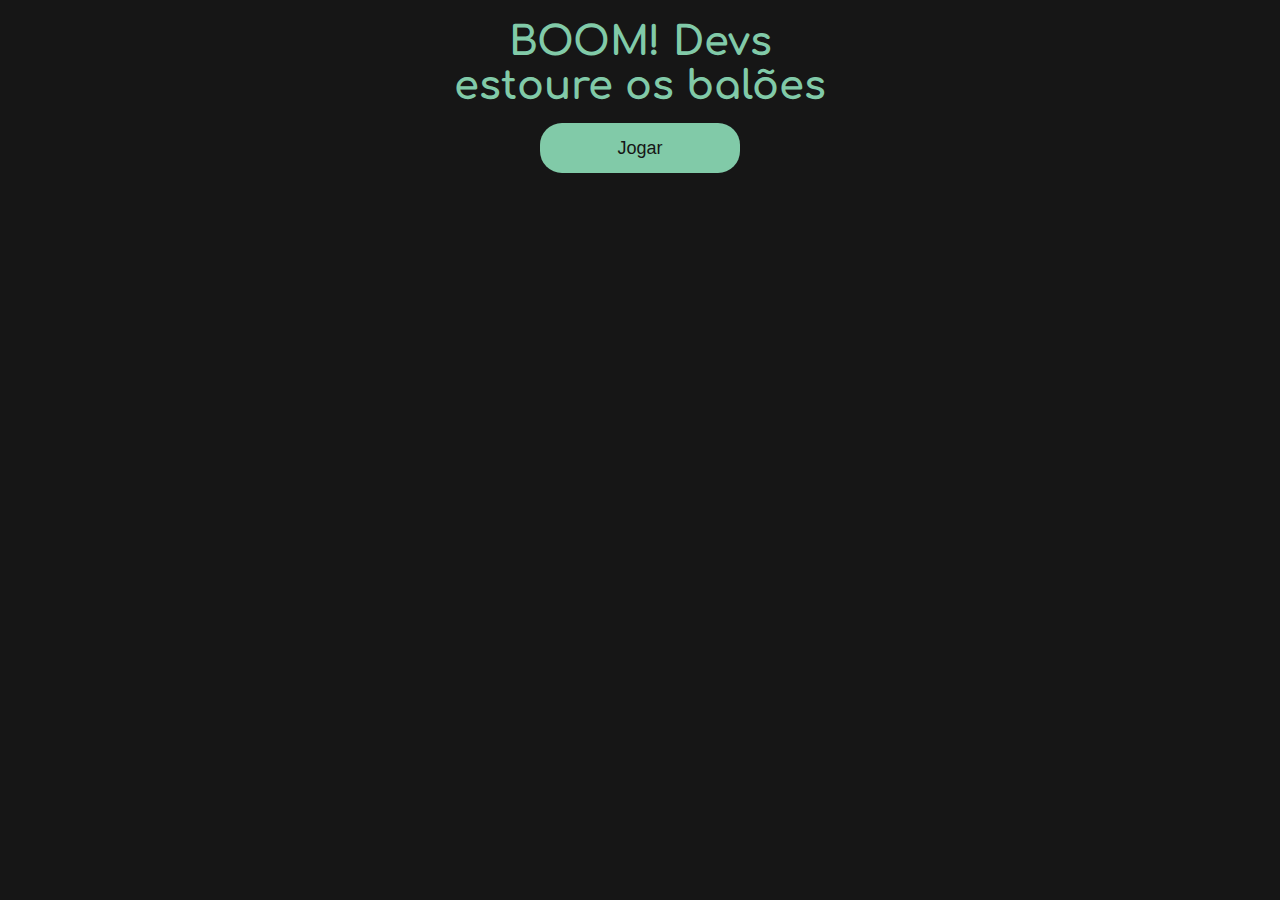
==== index.html @ df08e0c5 "Adds balloons points" ====
<!DOCTYPE html>
<html lang="en">
  <head>
    <meta charset="UTF-8" />
    <meta name="viewport" content="width=device-width, initial-scale=1.0" />
    <link rel="shortcut icon" href="./assets/baloon.ico" type="image/x-icon" />
    <title>BOOM Devs</title>
    <link rel="stylesheet" href="style.css" />
    <link
      href="https://fonts.googleapis.com/css2?family=Comfortaa&display=swap"
      rel="stylesheet"
    />
  </head>
  <body>
    <header>
      <h1 class="game-title">BOOM! Devs</h1>
      <h2 class="game-description">estoure os balões</h2>
      <span class="counter">0</span>
      <button class="btn-init-game">Jogar</button>
    </header>
    <section class="container-balloons"></section>

    <script src="./main.js"></script>
  </body>
</html>
---- style.css ----
* {
  margin: 0;
  padding: 0;
}

body {
  background-color: #161616;
  font-family: "Comfortaa", cursive;
}

header {
  display: flex;
  width: 100%;
  justify-content: center;
  align-items: center;
  flex-direction: column;
  padding: 20px 0;
}

.game-title,
.game-description {
  color: #81caa8;
  font-size: 40px;
  text-align: center;
}

@keyframes animationButton {
  0% {
    width: 200px;
    height: 50px;
  }
  50% {
    width: 220px;
    height: 55px;
  }
  100% {
    width: 200px;
    height: 50px;
  }
}

.btn-init-game {
  z-index: 2;
  margin-top: 15px;
  width: 200px;
  height: 50px;
  font-size: 18px;
  background-color: #81caa8;
  color: #161616;
  cursor: pointer;
  border: none;
  outline: none;
  border-radius: 22px;
  animation: 1s ease-in-out infinite animationButton;
}

.container-balloons {
  position: fixed;
  width: 100vw;
  height: 100vh;
  top: 0;
}

.balloon {
  width: 90px;
  height: auto;
  cursor: url("./assets/alfinete.png"), auto;
  position: absolute;
}

.counter {
  color: #000;
  background-color: #81caa8;
  padding: 20px;
  font-weight: bold;
  margin-left: auto;
  display: none;
}
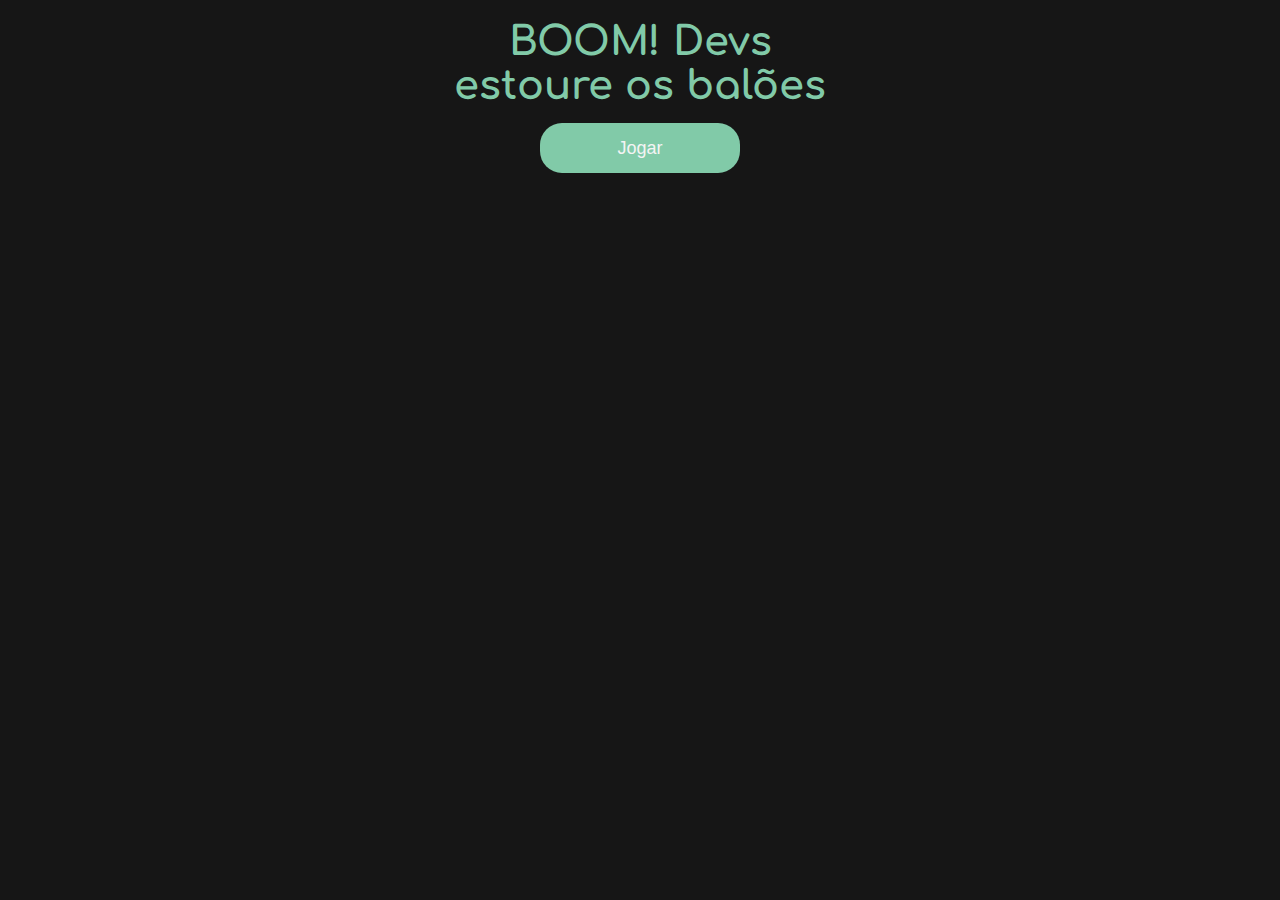
==== commit c84f7e2c: "maximum balloon limit" ====
--- a/index.html
+++ b/index.html
@@ -1,25 +1,24 @@
 <!DOCTYPE html>
 <html lang="en">
-  <head>
-    <meta charset="UTF-8" />
-    <meta name="viewport" content="width=device-width, initial-scale=1.0" />
-    <link rel="shortcut icon" href="./assets/baloon.ico" type="image/x-icon" />
-    <title>BOOM Devs</title>
-    <link rel="stylesheet" href="style.css" />
-    <link
-      href="https://fonts.googleapis.com/css2?family=Comfortaa&display=swap"
-      rel="stylesheet"
-    />
-  </head>
-  <body>
-    <header>
-      <h1 class="game-title">BOOM! Devs</h1>
-      <h2 class="game-description">estoure os balões</h2>
-      <span class="counter">0</span>
-      <button class="btn-init-game">Jogar</button>
-    </header>
-    <section class="container-balloons"></section>
 
-    <script src="./main.js"></script>
-  </body>
-</html>
+<head>
+  <meta charset="UTF-8" />
+  <meta name="viewport" content="width=device-width, initial-scale=1.0" />
+  <link rel="shortcut icon" href="./assets/baloon.ico" type="image/x-icon" />
+  <title>BOOM Devs</title>
+  <link rel="stylesheet" href="style.css" />
+  <link href="https://fonts.googleapis.com/css2?family=Comfortaa&display=swap" rel="stylesheet" />
+</head>
+
+<body>
+  <header>
+    <h1 class="game-title">BOOM! Devs</h1>
+    <h2 class="game-description">estoure os balões</h2>
+    <button class="btn-init-game">Jogar</button>
+  </header>
+  <section class="container-balloons"> </section>
+
+  <script src="./main.js"></script>
+</body>
+
+</html>--- a/style.css
+++ b/style.css
@@ -15,6 +15,7 @@
   align-items: center;
   flex-direction: column;
   padding: 20px 0;
+  height: 100%;
 }
 
 .game-title,
@@ -46,7 +47,7 @@
   height: 50px;
   font-size: 18px;
   background-color: #81caa8;
-  color: #161616;
+  color: #f4f4f4;
   cursor: pointer;
   border: none;
   outline: none;
@@ -55,10 +56,12 @@
 }
 
 .container-balloons {
-  position: fixed;
   width: 100vw;
-  height: 100vh;
-  top: 0;
+  height: calc(100vh - 200px);
+  display: flex;
+  flex-direction: column;
+  align-items: center;
+  justify-content: center;
 }
 
 .balloon {
@@ -68,11 +71,36 @@
   position: absolute;
 }
 
-.counter {
-  color: #000;
-  background-color: #81caa8;
-  padding: 20px;
+@keyframes animationLost {
+  20%{
+    color:#f00;
+  }
+  60%{
+    color: #fff;
+  }
+  100% {
+    color: #f00;
+  }
+}
+
+
+.lost{
+  color: #fff;
   font-weight: bold;
-  margin-left: auto;
-  display: none;
-}+  font-size:24px;
+  animation: 1s ease animationLost forwards;
+  margin-bottom:30px;
+}
+
+.btn_restart{
+  display: block;
+  width: 200px;
+  height: 50px;
+  line-height: 50px;
+  text-align: center;
+  background: #81caa8;
+  color: #f4f4f4;
+  text-decoration: none;
+  border-radius: 22px;
+  font-weight: bold;
+}
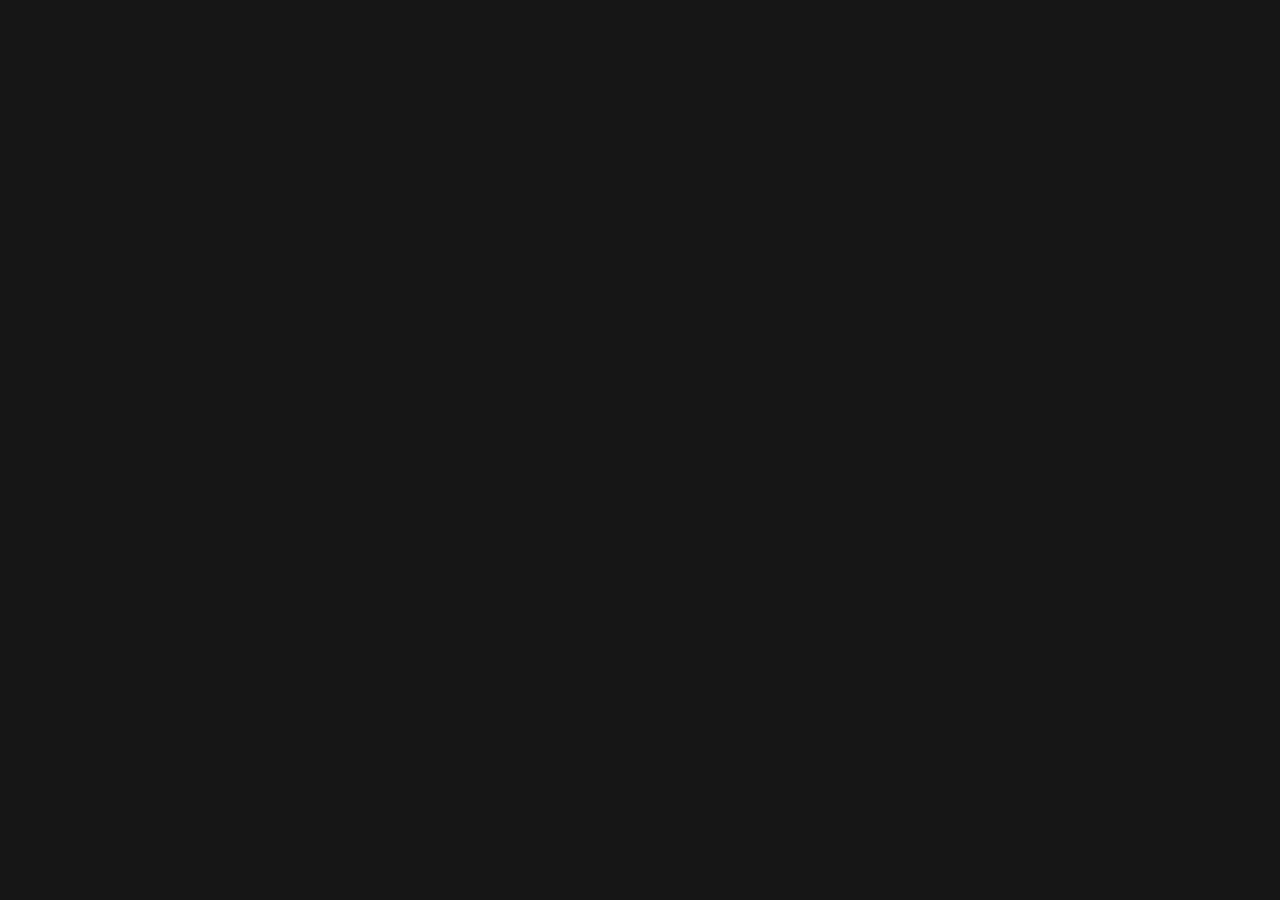
==== commit 1be3a30e: "Fazendo Alfinete aparecer com a chamada da função" ====
--- a/index.html
+++ b/index.html
@@ -1,24 +1,16 @@
 <!DOCTYPE html>
-<html lang="en">
+<html lang="pt-br">
+  <head>
+    <meta charset="UTF-8" />
+    <meta name="viewport" content="width=device-width, initial-scale=1.0" />
+    <title>BOOM!</title>
+    <link rel="stylesheet" href="./styles.css" />
+  </head>
+  <body>
+    <section class="container-baloes"  ></section>
+    <section class="section-alfinete"></section>
 
-<head>
-  <meta charset="UTF-8" />
-  <meta name="viewport" content="width=device-width, initial-scale=1.0" />
-  <link rel="shortcut icon" href="./assets/baloon.ico" type="image/x-icon" />
-  <title>BOOM Devs</title>
-  <link rel="stylesheet" href="style.css" />
-  <link href="https://fonts.googleapis.com/css2?family=Comfortaa&display=swap" rel="stylesheet" />
-</head>
 
-<body>
-  <header>
-    <h1 class="game-title">BOOM! Devs</h1>
-    <h2 class="game-description">estoure os balões</h2>
-    <button class="btn-init-game">Jogar</button>
-  </header>
-  <section class="container-balloons"> </section>
-
-  <script src="./main.js"></script>
-</body>
-
-</html>+    <script src="./main.js"></script>
+  </body>
+</html>
--- a/styles.css
+++ b/styles.css
@@ -0,0 +1,27 @@
+* {
+  margin: 0;
+  padding: 0;
+}
+
+html,
+body {
+  height: 100%;
+  width: 100%;
+}
+
+.container-baloes {
+  height: 100%;
+  width: 100%;
+  background-color: #161616;
+}
+
+.balao {
+  width: 80px;
+  position: absolute;
+}
+
+.alfinete {
+  width: 50px;
+  position: relative;
+
+}
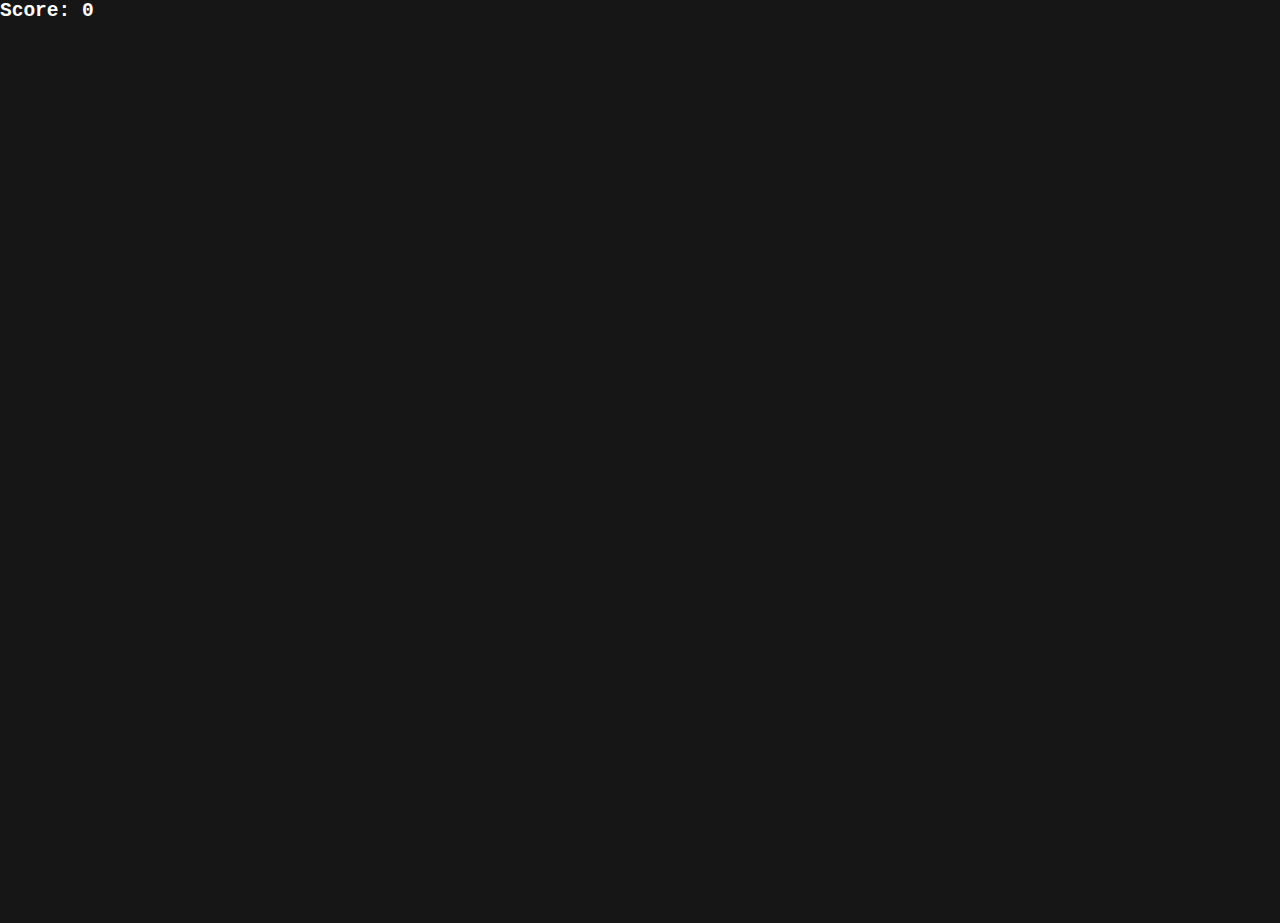
==== commit 784d9a58: "novas funcionalidades jogo do boom - desenvolvido em aula" ====
--- a/index.html
+++ b/index.html
@@ -5,11 +5,12 @@
     <meta name="viewport" content="width=device-width, initial-scale=1.0" />
     <title>BOOM!</title>
     <link rel="stylesheet" href="./styles.css" />
+    <link rel="shortcut icon" href="./assets/baloon.png" type="image/x-icon" />
   </head>
   <body>
-    <section class="container-baloes"  ></section>
-    <section class="section-alfinete"></section>
+    <h2>Score: <span id="pontuacao">0</span></h2>
 
+    <section class="container-baloes"></section>
 
     <script src="./main.js"></script>
   </body>
--- a/styles.css
+++ b/styles.css
@@ -9,19 +9,21 @@
   width: 100%;
 }
 
+body {
+  background-color: #161616;
+}
+
+h2 {
+  color: white;
+  font-family: monospace;
+}
+
 .container-baloes {
   height: 100%;
   width: 100%;
-  background-color: #161616;
 }
 
 .balao {
   width: 80px;
   position: absolute;
 }
-
-.alfinete {
-  width: 50px;
-  position: relative;
-
-}
